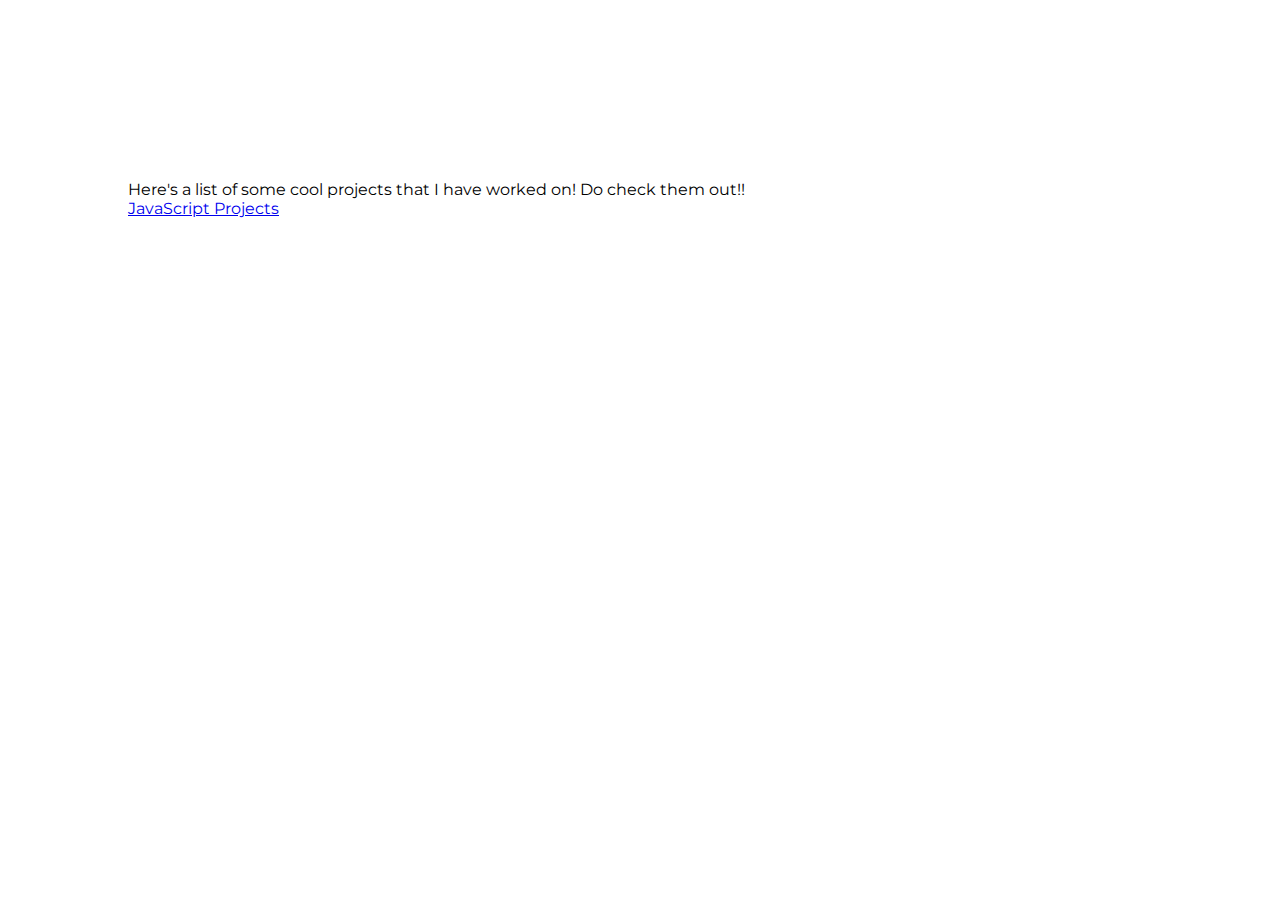
==== projects.html @ 508f4eba "Update code" ====
<!DOCTYPE html>
<html lang="en">
<head>
    <meta charset="UTF-8">
    <meta http-equiv="X-UA-Compatible" content="IE=edge">
    <meta name="viewport" content="width=device-width, initial-scale=1.0">
    <link href="./styles.css" rel="stylesheet">
    <title>Projects</title>
</head>
<body>
    <div>
        Here's a list of some cool projects that I have worked on! Do check them out!!
    </div>
    <div>
        <ol>
            <li><a href="#">JavaScript Projects</a></li>
        </ol>
    </div>
</body>
</html>
---- styles.css ----
@import url('https://fonts.googleapis.com/css2?family=Courier+Prime&display=swap');
@import url('https://fonts.googleapis.com/css2?family=Montserrat:wght@300&display=swap');

* {
    box-sizing: border-box;
    margin: 0;
    padding: 0;
}

html {
    font-family: 'Montserrat', sans-serif;
}

body {
    margin: 10vh 5vw;
    padding: 10vh 5vw;
}

li {
    list-style: none;
}

.container {
    width: 70%;
    float: left;
}

.container-2 {
    margin-top: 300px;
    width: 40%;
    height: 400px;
    display: grid;
    float: right;
    text-align: right;
    align-items: baseline;
}

.container-2 .dark-mode-btn {
    align-items: center;
}

.name {
    font-size: 40px;
    font-weight: bold;
    margin: 5px 5px 5px 0;
    padding: 5px 5px 20px 0;
}

.contact {
    margin: 20px 20px 20px 0;
    padding: 25px 20px 40px 0;
}

.fab {
    padding: 10px;
    font-size: 30px;
    width: 50px;
    text-align: center;
    text-decoration: none;
}

/* Media queries */
@media (max-width: 600px) {
    .container {
        width: 100%;
    }

    .container-2 {
        width: 100%;
        margin-top: 5px;
    }
}

.contact-form {
    align-items: center;
    justify-content: center;
    min-width: 100%;
}

.message {
    margin-top: 0;
    margin-bottom: 50px;
    padding: 30px;
    font-weight: bolder;
}
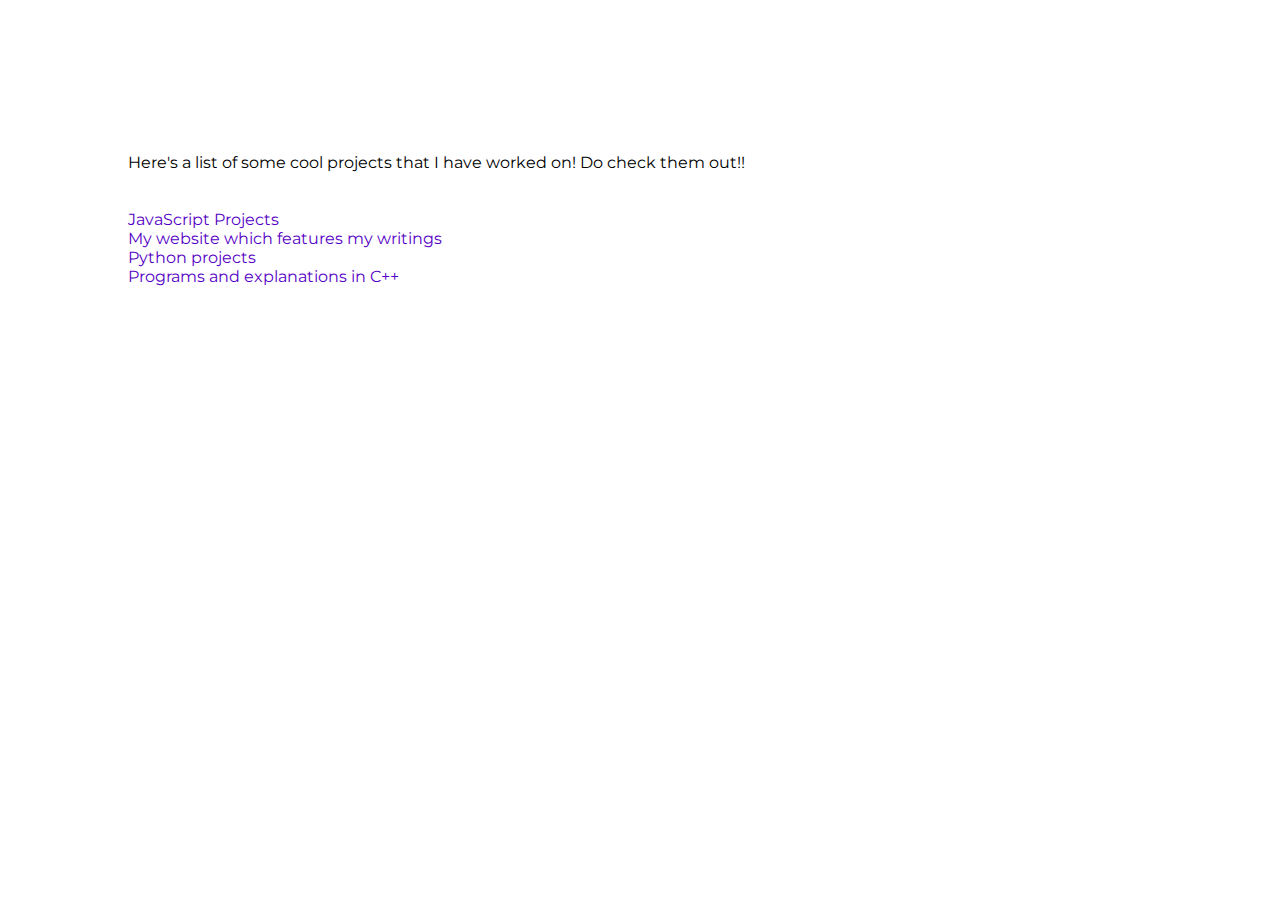
==== commit f9e43906: "Update projects.html" ====
--- a/projects.html
+++ b/projects.html
@@ -11,9 +11,13 @@
     <div>
         Here's a list of some cool projects that I have worked on! Do check them out!!
     </div>
+    <br><br>
     <div>
         <ol>
-            <li><a href="#">JavaScript Projects</a></li>
+            <li><a href="https://prajaktasathe.github.io/Javascript-projects/">JavaScript Projects</a></li>
+            <li><a href="https://prajaktasathe.github.io/thoughts/">My website which features my writings</a></li>
+            <li><a href="https://github.com/PrajaktaSathe/Python">Python projects</a></li>
+            <li><a href="https://github.com/PrajaktaSathe/CPP">Programs and explanations in C++</a></li>
         </ol>
     </div>
 </body>
--- a/styles.css
+++ b/styles.css
@@ -12,7 +12,7 @@
 }
 
 body {
-    margin: 10vh 5vw;
+    margin: 7vh 5vw;
     padding: 10vh 5vw;
 }
 
@@ -20,23 +20,33 @@
     list-style: none;
 }
 
+a {
+    text-decoration: none;
+    color: rgb(85, 0, 196);
+}
+
+a:hover {
+    font-size: larger;
+    font-weight: bold;
+    color: rgb(51, 0, 146);
+}
+
 .container {
     width: 70%;
     float: left;
 }
 
-.container-2 {
-    margin-top: 300px;
-    width: 40%;
-    height: 400px;
-    display: grid;
-    float: right;
-    text-align: right;
-    align-items: baseline;
+.skills {
+    padding: 10px 0;
 }
 
-.container-2 .dark-mode-btn {
-    align-items: center;
+.skills:hover {
+    background-color: rgb(255, 247, 250);
+    border-radius: 10px;
+    font-style: italic;
+    box-shadow: 5px 10px 10px lightgray;
+    transition: all 0.5s;
+    /* transform: skew(2.5deg); */
 }
 
 .name {
@@ -51,12 +61,42 @@
     padding: 25px 20px 40px 0;
 }
 
+.contact:hover {
+    background-color: rgb(255, 247, 250);
+    border-radius: 10px;
+    font-weight: bold;
+    box-shadow: 5px 10px 10px lightgray;
+    transition: all 0.5s;
+    /* transform: skew(2.5deg); */
+}
+
 .fab {
     padding: 10px;
     font-size: 30px;
     width: 50px;
     text-align: center;
     text-decoration: none;
+    transition: font-size 0.5s;
+}
+
+.fab:hover {
+    font-size: 2em;
+}
+
+.fa-github {
+    color: black;
+}
+
+.fa-linkedin {
+    color: blue;
+}
+
+.fa-youtube {
+    color: red;
+}
+
+.fa-medium {
+    color: black;
 }
 
 /* Media queries */
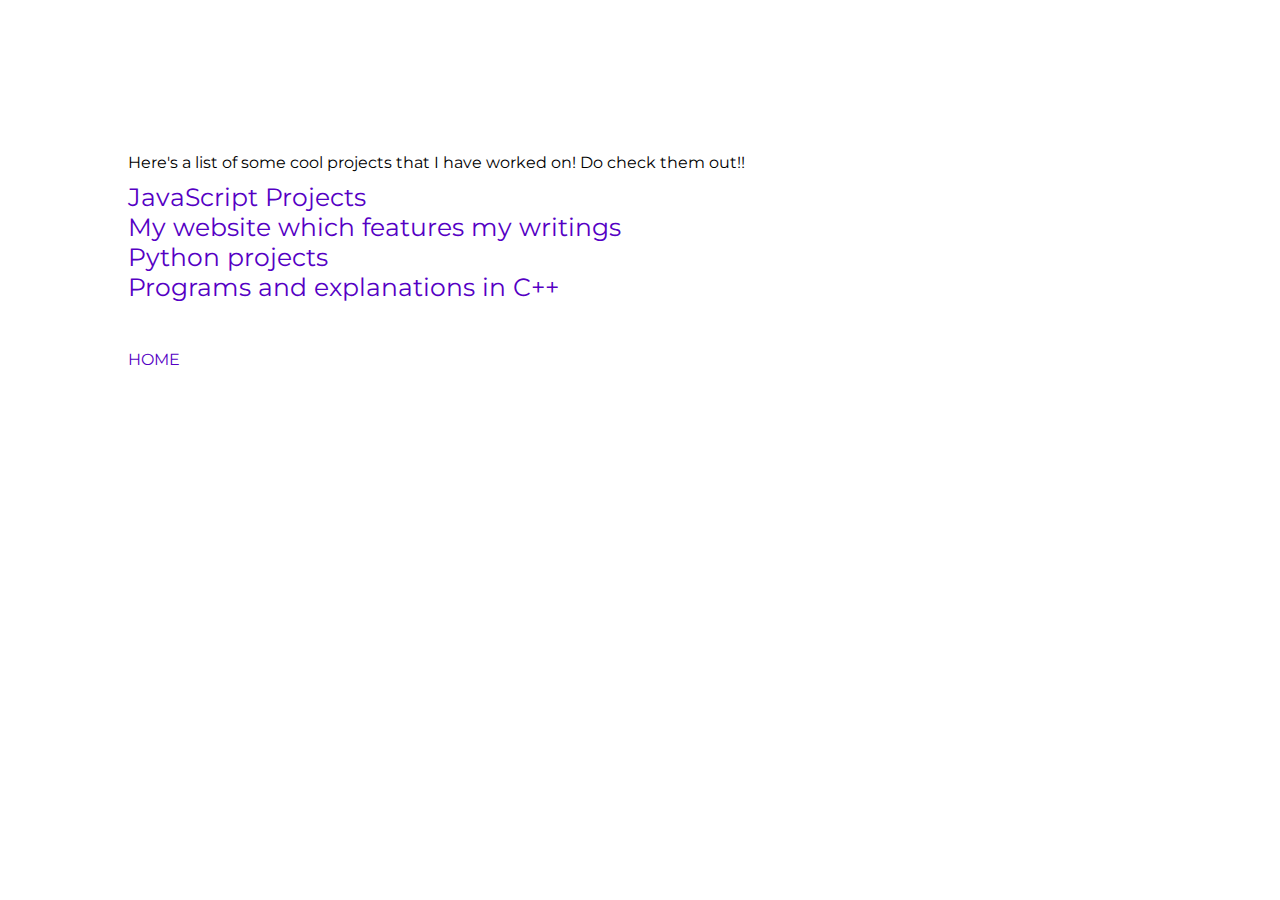
==== commit ef63984b: "Update styles for projects page" ====
--- a/projects.html
+++ b/projects.html
@@ -9,16 +9,22 @@
 </head>
 <body>
     <div>
-        Here's a list of some cool projects that I have worked on! Do check them out!!
+        <p>
+            Here's a list of some cool projects that I have worked on! Do check them out!!
+        </p>
+        <div class="projects">
+            <ol>
+                <li><a href="https://prajaktasathe.github.io/Javascript-projects/" target="_blank">JavaScript Projects</a></li>
+                <li><a href="https://prajaktasathe.github.io/thoughts/" target="_blank">My website which features my writings</a></li>
+                <li><a href="https://github.com/PrajaktaSathe/Python" target="_blank">Python projects</a></li>
+                <li><a href="https://github.com/PrajaktaSathe/CPP" target="_blank">Programs and explanations in C++</a></li>
+            </ol>
+        </div>
     </div>
     <br><br>
     <div>
-        <ol>
-            <li><a href="https://prajaktasathe.github.io/Javascript-projects/">JavaScript Projects</a></li>
-            <li><a href="https://prajaktasathe.github.io/thoughts/">My website which features my writings</a></li>
-            <li><a href="https://github.com/PrajaktaSathe/Python">Python projects</a></li>
-            <li><a href="https://github.com/PrajaktaSathe/CPP">Programs and explanations in C++</a></li>
-        </ol>
+        <a href="./index.html">HOME</a>
     </div>
+    
 </body>
 </html>--- a/styles.css
+++ b/styles.css
@@ -111,6 +111,19 @@
     }
 }
 
+.projects {
+    font-size: 25px;
+    padding: 10px 0;
+}
+
+.projects:hover {
+    background-color: rgb(255, 247, 250);
+    border-radius: 10px;
+    font-style: oblique;
+    box-shadow: 5px 10px 10px lightgray;
+    transition: all 0.5s;
+}
+
 .contact-form {
     align-items: center;
     justify-content: center;
